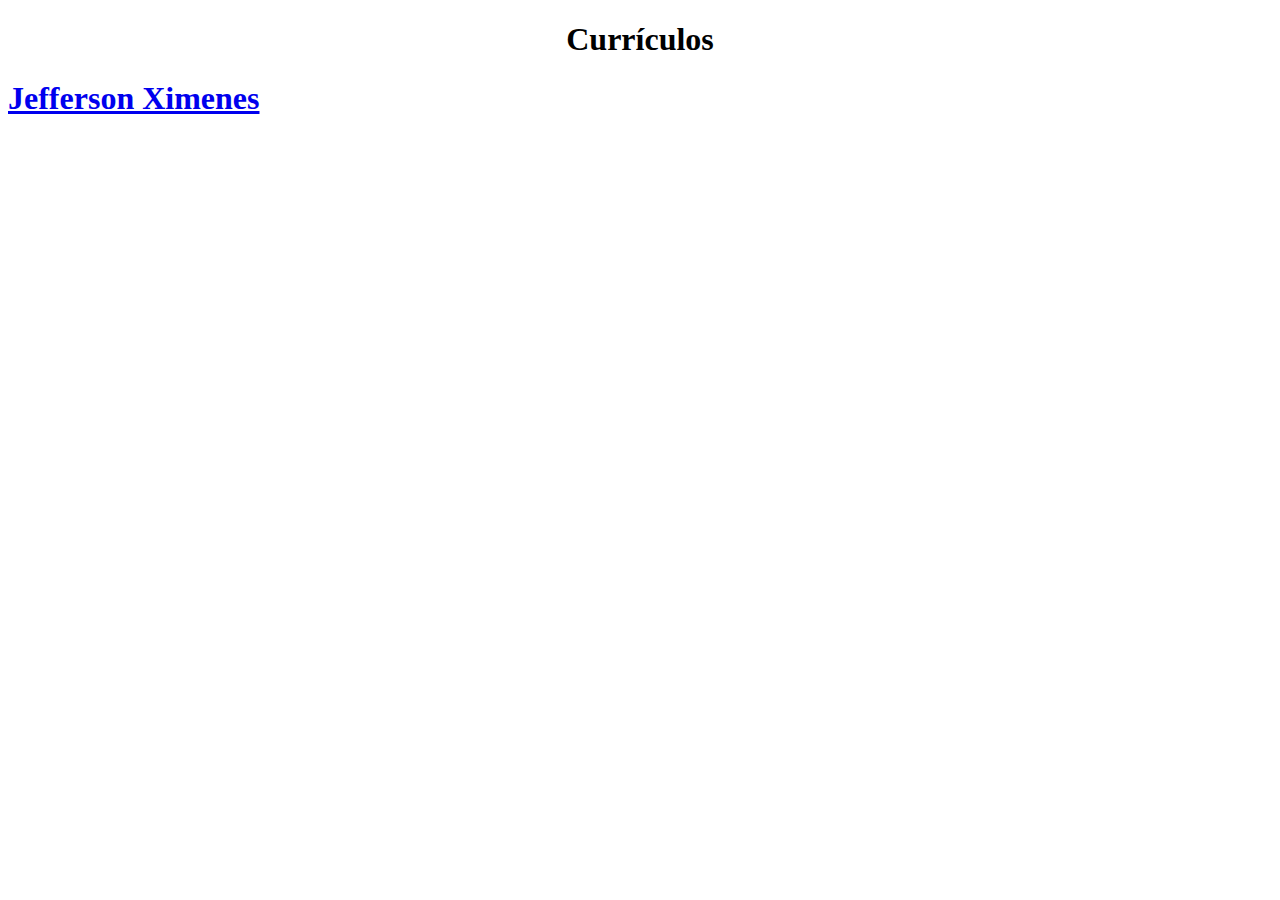
==== index.html @ d7d1592f "Update index.html" ====
<!DOCTYPE html>
<html lang="PT-BR">
    <head>
        <meta charset="UTF-8">

        <title>Formulário</title>

        <link rel="stylesheet" href="design.css" >
    </head>
    <body>
    </body>
    <section>
        <form>
            <h1><center>Currículos</center></h1>
            <div id="topo">	<a href="jefferson.htm"><h1><span>Jefferson Ximenes</span></h1></a>  </div>
                   
        </form>
    </section>
    
    <script src="https://ajax.googleapis.com/ajax/libs/jquery/1.11.3/jquery.min.js"></script>
    <script>window.jQuery || document.write('<script src="../../assets/js/vendor/jquery.min.js"><\/script>')</script>
    <script src="js/bootstrap.min.js"></script>

</html>
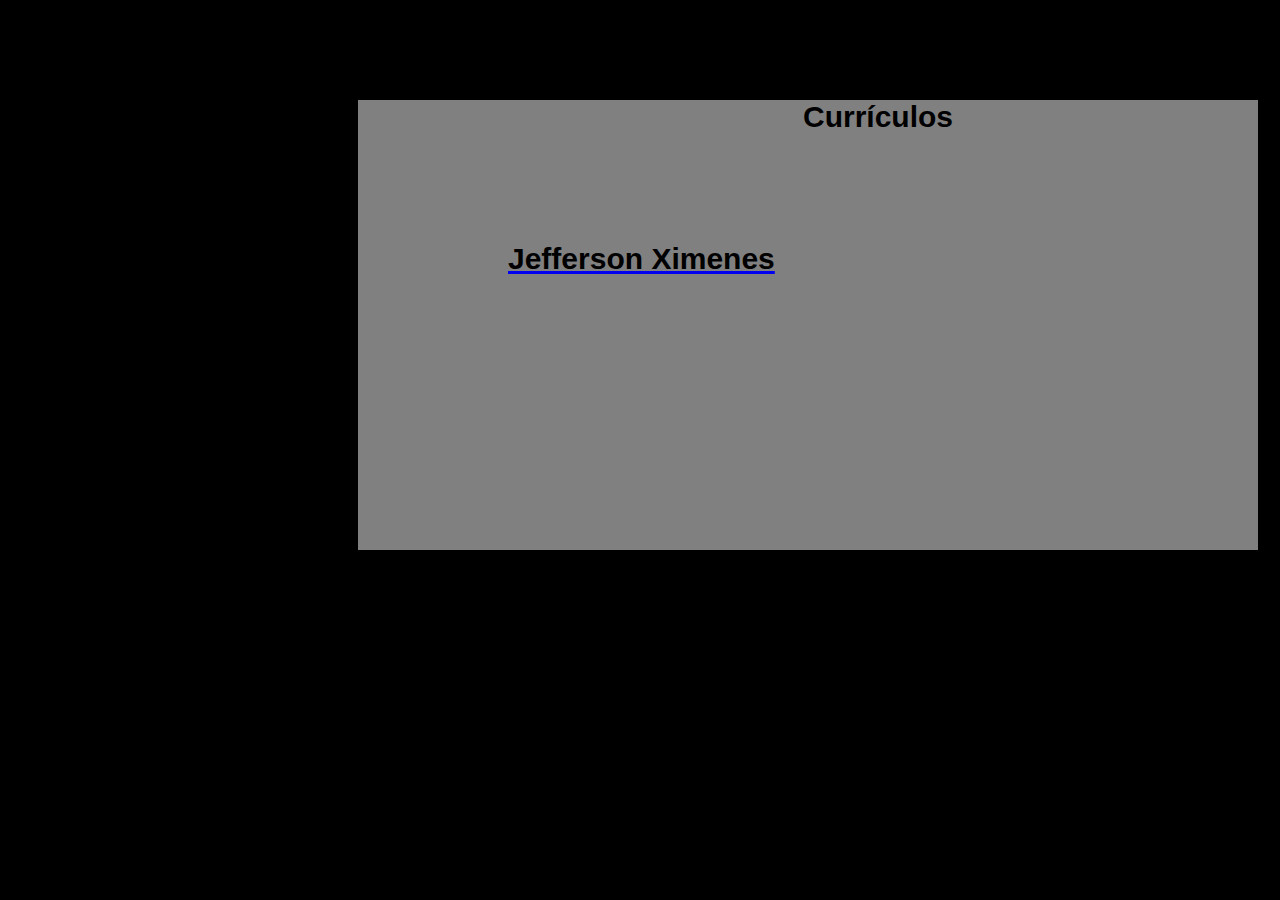
==== commit e358f7a0: "Update index.html" ====
--- a/index.html
+++ b/index.html
@@ -5,7 +5,7 @@
 
         <title>Formulário</title>
 
-        <link rel="stylesheet" href="design.css" >
+        <link rel="stylesheet" href="css/design.css" >
     </head>
     <body>
     </body>
--- a/css/design.css
+++ b/css/design.css
@@ -0,0 +1,41 @@
+form {
+    
+    margin: 100px 10px 0px -200px;
+
+}
+
+section {
+
+    background-color: grey;
+    margin: 90px 0px 0px 350px;
+    height: 450px;
+    width: 900px;
+
+}
+
+h1 {
+
+    margin: 90px 0px 0px 350px;
+    color: black;
+    font-style: ;
+    font-size: 30px;
+    font-family: 'Lucida Sans', 'Lucida Sans Regular', 'Lucida Grande', 'Lucida Sans Unicode', Geneva, Verdana, sans-serif
+    
+}
+
+body{
+    background-image:url(DevOps.jpg);
+    background-attachment: fixed;
+    background-size: 100%;
+    background-repeat: no-repeat;
+    background-color: black;
+    
+}
+
+
+a {
+
+    margin: 150px 10px 0px -200px;
+
+}
+
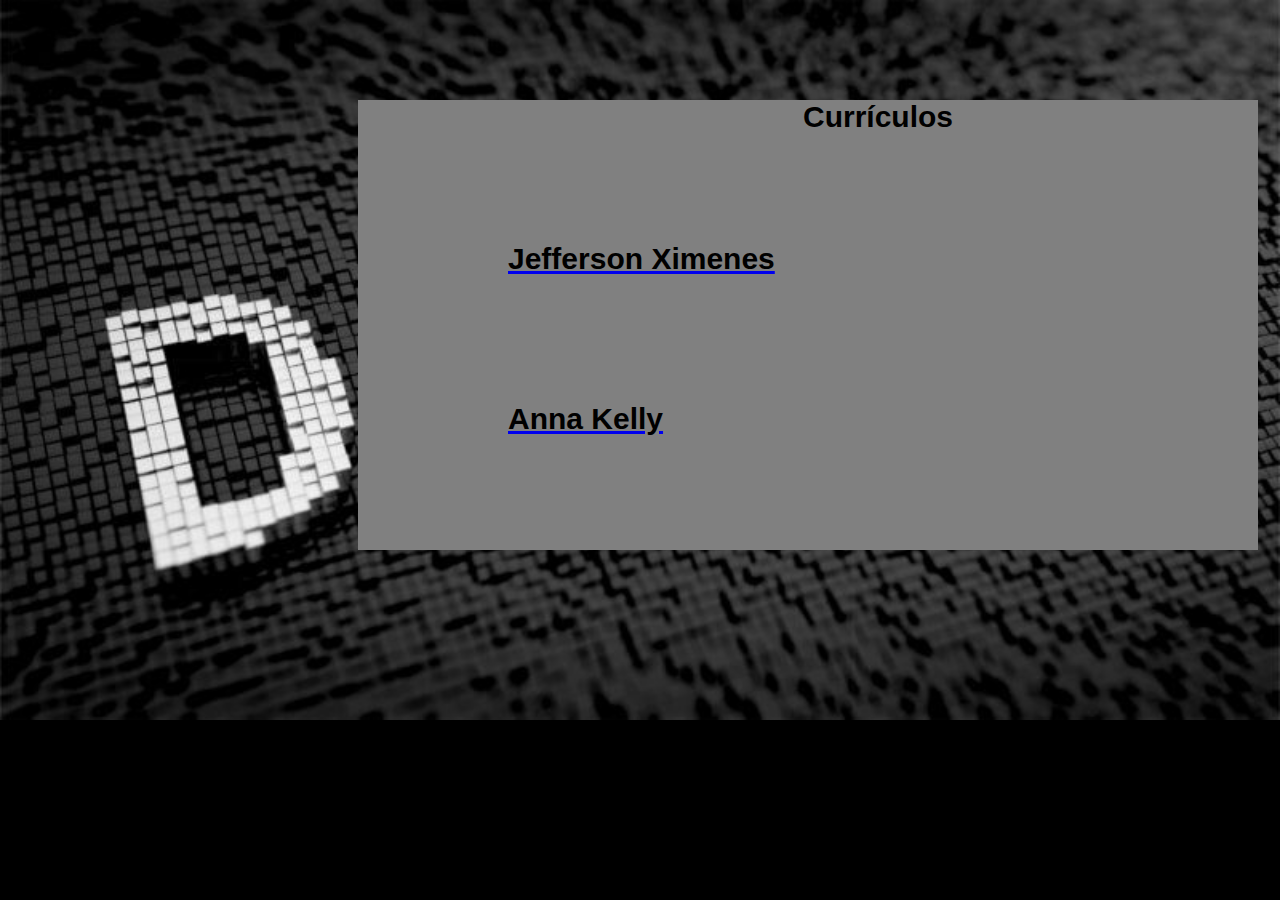
==== commit d3b057bd: "Update index.html" ====
--- a/index.html
+++ b/index.html
@@ -13,7 +13,7 @@
         <form>
             <h1><center>Currículos</center></h1>
             <div id="topo">	<a href="jefferson.htm"><h1><span>Jefferson Ximenes</span></h1></a>  </div>
-                   
+            <div id="topo">	<a href="anna.htm"><h1><span>Anna Kelly</span></h1></a>  </div>        
         </form>
     </section>
     
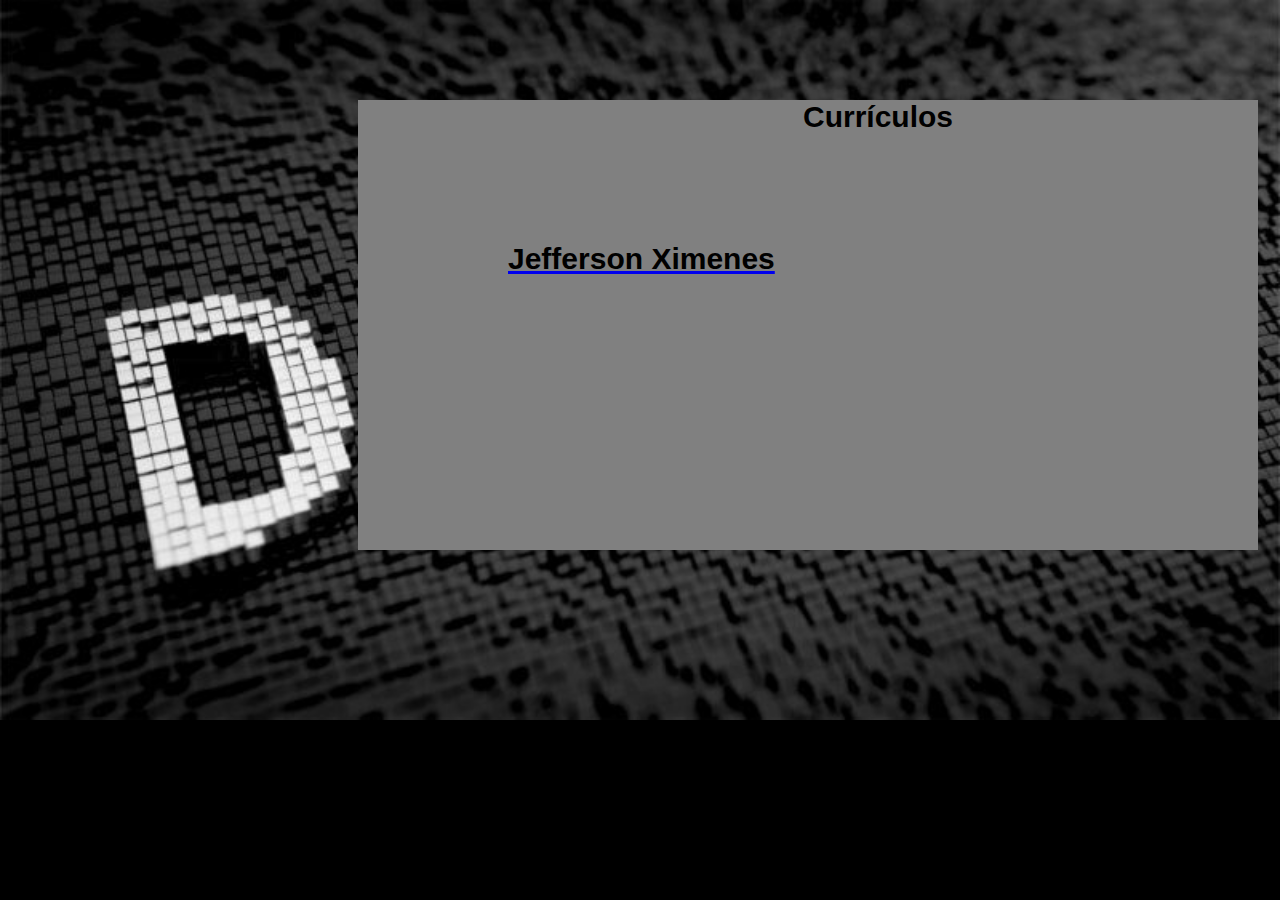
==== commit e30c1604: "Update index.html" ====
--- a/index.html
+++ b/index.html
@@ -12,8 +12,7 @@
     <section>
         <form>
             <h1><center>Currículos</center></h1>
-            <div id="topo">	<a href="jefferson.htm"><h1><span>Jefferson Ximenes</span></h1></a>  </div>
-            <div id="topo">	<a href="anna.htm"><h1><span>Anna Kelly</span></h1></a>  </div>        
+            <div id="topo">	<a href="jefferson.htm"><h1><span>Jefferson Ximenes</span></h1></a>  </div>      
         </form>
     </section>
     
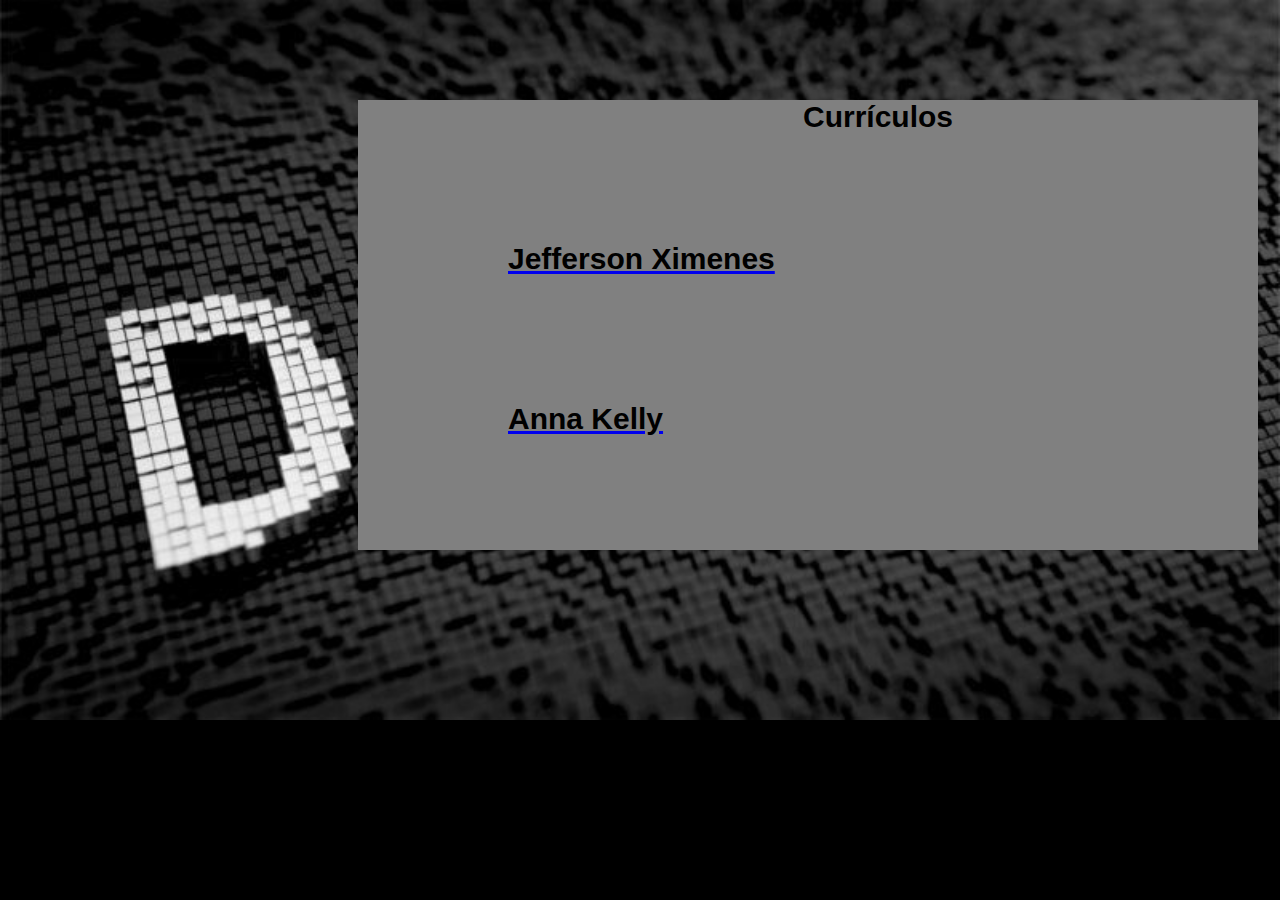
==== commit 8f9d1fe4: "Update index.html" ====
--- a/index.html
+++ b/index.html
@@ -12,7 +12,8 @@
     <section>
         <form>
             <h1><center>Currículos</center></h1>
-            <div id="topo">	<a href="jefferson.htm"><h1><span>Jefferson Ximenes</span></h1></a>  </div>      
+            <div id="topo">	<a href="jefferson.htm"><h1><span>Jefferson Ximenes</span></h1></a>  </div>  
+            <div id="topo">	<a href="anna.htm"><h1><span>Anna Kelly</span></h1></a>  </div>  
         </form>
     </section>
     
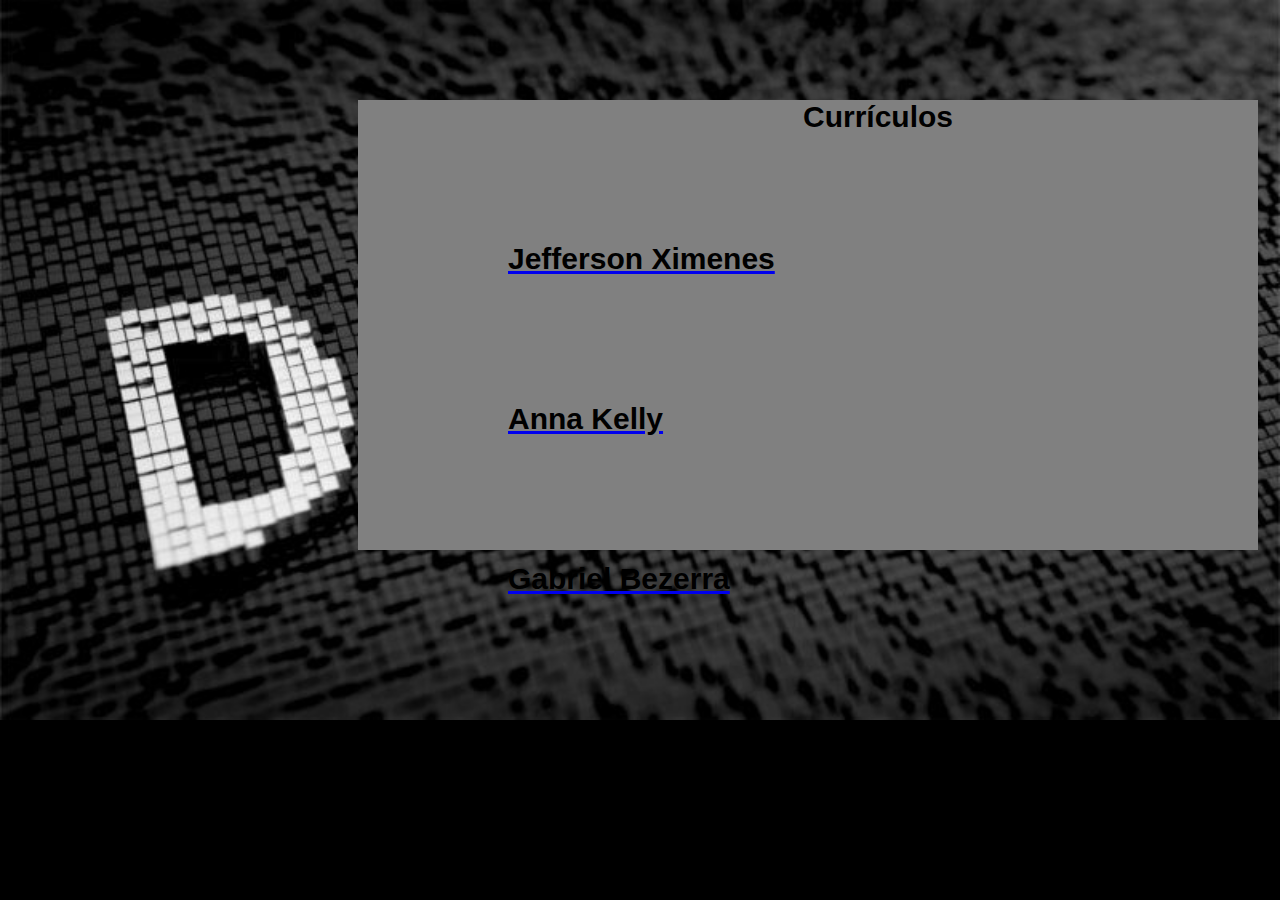
==== commit 035284ef: "Update index.html" ====
--- a/index.html
+++ b/index.html
@@ -13,7 +13,8 @@
         <form>
             <h1><center>Currículos</center></h1>
             <div id="topo">	<a href="jefferson.htm"><h1><span>Jefferson Ximenes</span></h1></a>  </div>  
-            <div id="topo">	<a href="anna.htm"><h1><span>Anna Kelly</span></h1></a>  </div>  
+            <div id="topo">	<a href="anna.htm"><h1><span>Anna Kelly</span></h1></a>  </div>
+            <div id="topo">	<a href="gabriel.htm"><h1><span>Gabriel Bezerra</span></h1></a>  </div>
         </form>
     </section>
     
